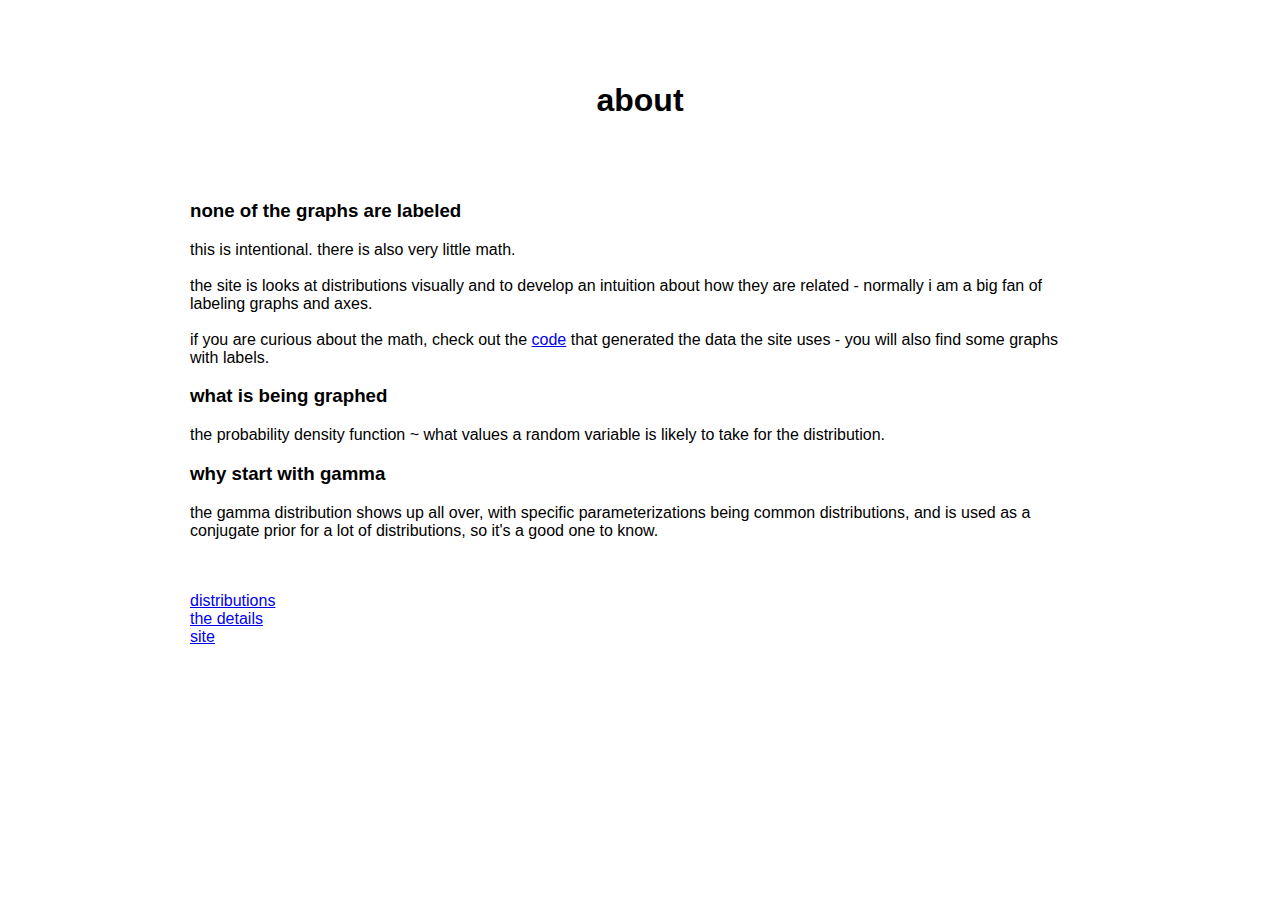
==== ns-the-details/index.html @ c9c9f696 "update faq" ====
<!DOCTYPE html>
<head>
    <title>📊 - the details </title>
    <meta charset="utf-8">
    <meta property="og:title" content="🌦">
    <meta name="viewport" content="width=device-width">
    <meta property="og:image" content="../assets/imgs/doodles.png">
    <link rel="stylesheet" href="../assets/style.css">
  </head>
<body class="about">
<h1>about</h1>
<h3>
    none of the graphs are labeled
</h3>
<p>
    this is intentional. there is also very little math. 
    <br>
    <br>
    the site is looks at distributions visually 
    and to develop an intuition about how they are related -
     normally i am a big fan of labeling graphs and axes. 
    <br>
    <br>
    if you are curious about the math, check out the 
    <a href="https://github.com/robillersomeone/survey_of_distributions" target="_blank">code</a>
    that generated the data the site uses - you will also find some graphs with labels. 
</p>
<h3>
    what is being graphed
</h3>
<p>
    the probability density function ~ what values a random variable is likely to take for the distribution. 
</p>
<h3>
    why start with gamma
</h3>
<p>
    the gamma distribution shows up all over, with specific parameterizations being common distributions, 
    and is used as a conjugate prior for a lot of distributions, so it's a good one to know. 
</p>
<footer>
    <br>
    <br>
    <div id="end">
        <div><a href="../ns/">distributions</a></div>
        <div><a href="../ns-the-details/">the details</a></div>
        <div><a href="https://robert-hillery.com" target="_blank">site</a></div>
      </div>
</footer>
</body>
---- assets/style.css ----
body{
    max-width: 900px;
    margin: 0px auto;
    font-family: "Helvetica Neue", Helvetica, Arial, sans-serif;
  }
  
  h1{
    margin: 50px;
    text-align: center;
    line-height: 100px;
    min-height: 100px;
    vertical-align: middle;
  }
  
  /* h1{
    text-align: center;
  } */
  
  
  #container{
    position: relative;
  }
  
  #sections{
    width: 340px;
  }
  
  #sections > div{
    background: white;
    opacity: .2;
    margin-bottom: 200px;
  }
  /*  increase for last panel*/
  #sections > div:last-child{
    /* margin-bottom: 30px; */
    margin-bottom: 200px;
  }
  #sections > div.graph-scroll-active{
    opacity: 1;
  }
  
  #graph{
    margin-left: 40px;
    width: 500px;
    position: -webkit-sticky;
    position: sticky;
    top: 0px;
    float: right;
  }
  
  @media (max-width: 925px)  {
    #graph{
      width: 100%;
      margin-left: 0px;
      float: none;
    }
  
    #sections{
      width: auto;
      position: relative;
      margin: 0px auto;

    }
  
    #sections > div{
      background: #f7f7fc;
      padding: 10px;
      border-top: 1px solid;
      border-bottom: 1px solid;
      margin-bottom: 80vh;
    }
  

    

    pre{
      overflow: hidden;
    }
  
    h1{
      margin: 10px;
    }
    p.site {
      margin: 30px;
    }
  }
  /* end of mobile */
  .mono{
    font-family: monospace;
  }
  
  svg{
    background-color: #f7f7fc;
  }
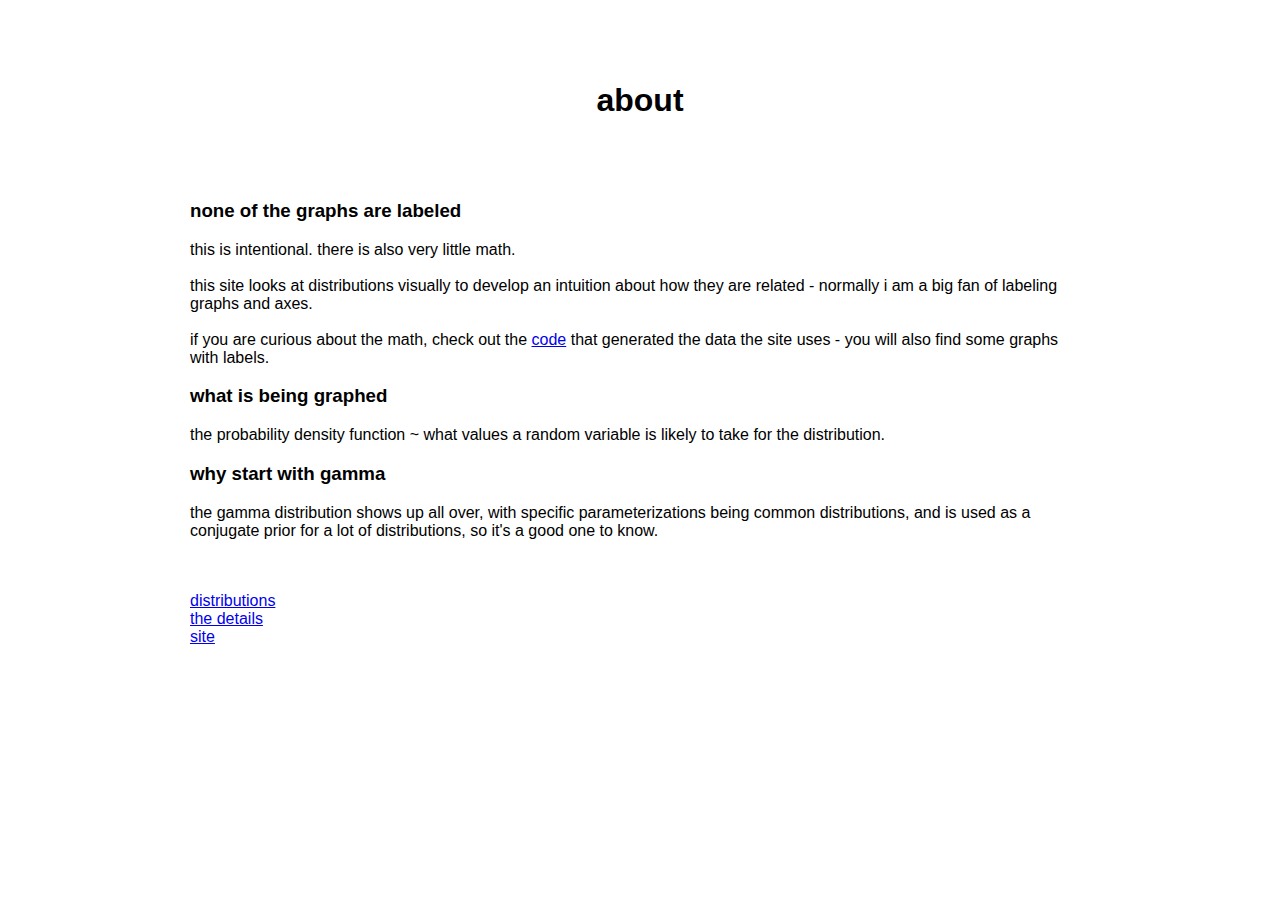
==== commit 841c60cc: "redo about and strong text in ns" ====
--- a/ns-the-details/index.html
+++ b/ns-the-details/index.html
@@ -16,8 +16,8 @@
     this is intentional. there is also very little math. 
     <br>
     <br>
-    the site is looks at distributions visually 
-    and to develop an intuition about how they are related -
+    this site looks at distributions visually 
+    to develop an intuition about how they are related -
      normally i am a big fan of labeling graphs and axes. 
     <br>
     <br>
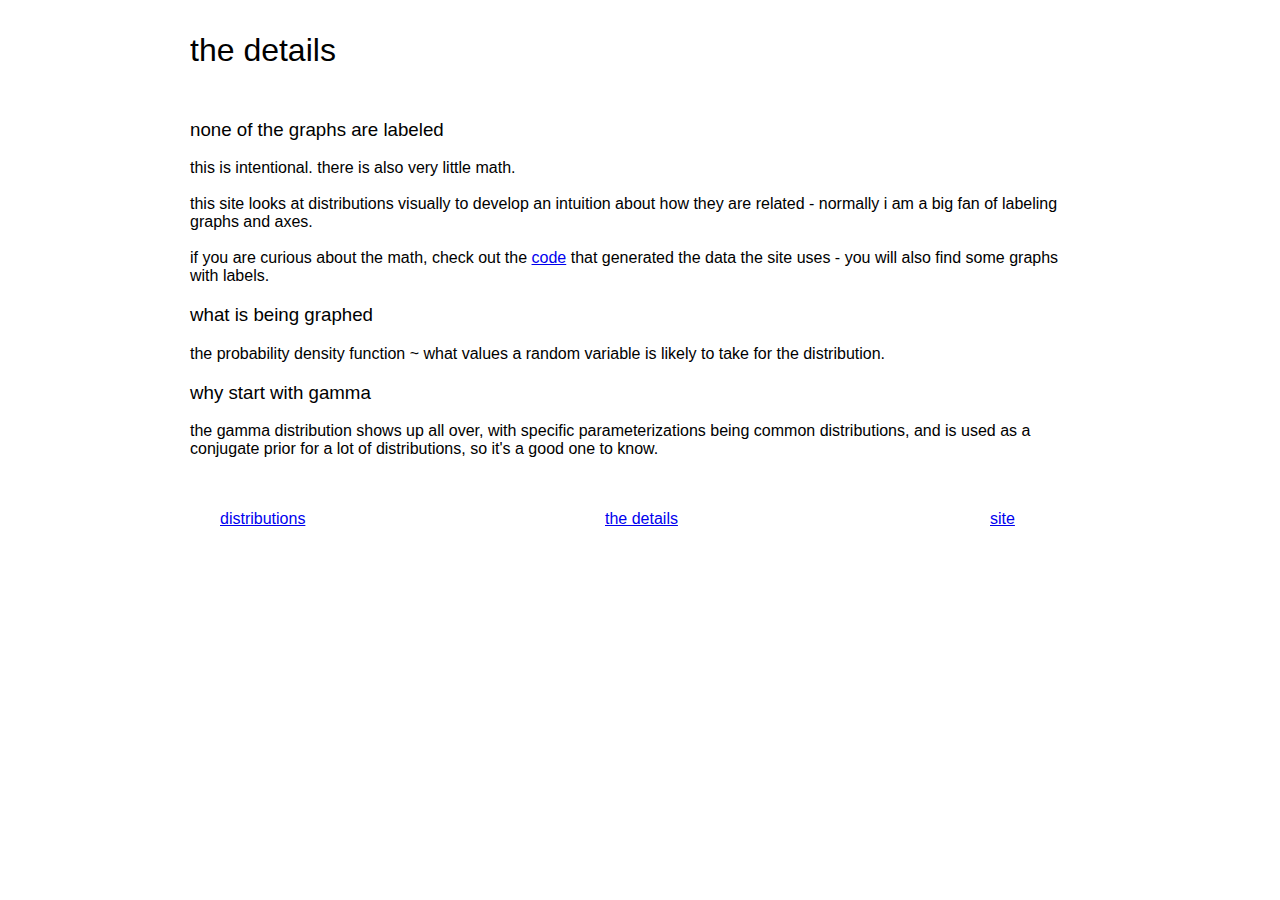
==== commit 2a7350ef: "style edits, left align and lighten" ====
--- a/ns-the-details/index.html
+++ b/ns-the-details/index.html
@@ -1,14 +1,15 @@
 <!DOCTYPE html>
 <head>
-    <title>📊 - the details </title>
+    <title> - the details </title>
     <meta charset="utf-8">
     <meta property="og:title" content="🌦">
     <meta name="viewport" content="width=device-width">
     <meta property="og:image" content="../assets/imgs/doodles.png">
+    <link rel="shortcut icon" type="image/x-icon" href="../assets/imgs/favicon.ico">
     <link rel="stylesheet" href="../assets/style.css">
   </head>
 <body class="about">
-<h1>about</h1>
+<h1 id="minimal-about">the details</h1>
 <h3>
     none of the graphs are labeled
 </h3>
--- a/assets/style.css
+++ b/assets/style.css
@@ -3,20 +3,50 @@
     margin: 0px auto;
     font-family: "Helvetica Neue", Helvetica, Arial, sans-serif;
   }
-  
+
+header {
+  min-height: 60px;
+  line-height: 30px;
+  height: 30px;
+  font-weight: 340;
+}
+#starting{
+  display: flex; justify-content: flex-end;
+  text-align: center;
+  margin-right: 10px;
+}
+
   h1{
     margin: 50px;
     text-align: center;
     line-height: 100px;
-    min-height: 100px;
+    min-height: 90px;
+    vertical-align: middle;
+
+  }
+ #minimal, #minimal-about {
+    font-weight:525;
+    margin: 0px auto;
+    text-align: left;
+    line-height: 100px;
+    min-height: 70px;
     vertical-align: middle;
   }
-  
-  /* h1{
-    text-align: center;
-  } */
-  
-  
+h2 {
+  font-weight:325;
+  text-align: left;
+  line-height: 30px;
+  min-height: 60px;
+  vertical-align: middle;
+}
+
+h3 {
+  font-weight: 525;
+}
+p {
+  font-weight: 340;
+}
+
   #container{
     position: relative;
   }
@@ -32,7 +62,6 @@
   }
   /*  increase for last panel*/
   #sections > div:last-child{
-    /* margin-bottom: 30px; */
     margin-bottom: 200px;
   }
   #sections > div.graph-scroll-active{
@@ -48,7 +77,20 @@
     float: right;
   }
   
+
   @media (max-width: 925px)  {
+    #minimal{
+      margin: 10px;
+    }
+
+    #minimal-about{
+      margin: 0px;
+    }
+
+    h2{
+      margin: 10px;
+    }
+    
     #graph{
       width: 100%;
       margin-left: 0px;
@@ -59,6 +101,7 @@
       width: auto;
       position: relative;
       margin: 0px auto;
+      padding-top: 400px;
 
     }
   
@@ -70,19 +113,16 @@
       margin-bottom: 80vh;
     }
   
-
-    
-
     pre{
       overflow: hidden;
     }
   
-    h1{
-      margin: 10px;
+   
+    .about{
+      margin-left: 10px;
+      margin-right: 10px;
     }
-    p.site {
-      margin: 30px;
-    }
+
   }
   /* end of mobile */
   .mono{
@@ -92,3 +132,19 @@
   svg{
     background-color: #f7f7fc;
   }
+
+  /*  footer  */
+  footer{
+    margin-left: 30px;
+    font-weight: 340;
+  }
+#end{
+  display: flex;                  
+  flex-direction: row;          
+  flex-wrap: nowrap;            
+  justify-content: space-between; 
+}
+#end > div {
+  width: 100px;
+  height: 100px;
+}
